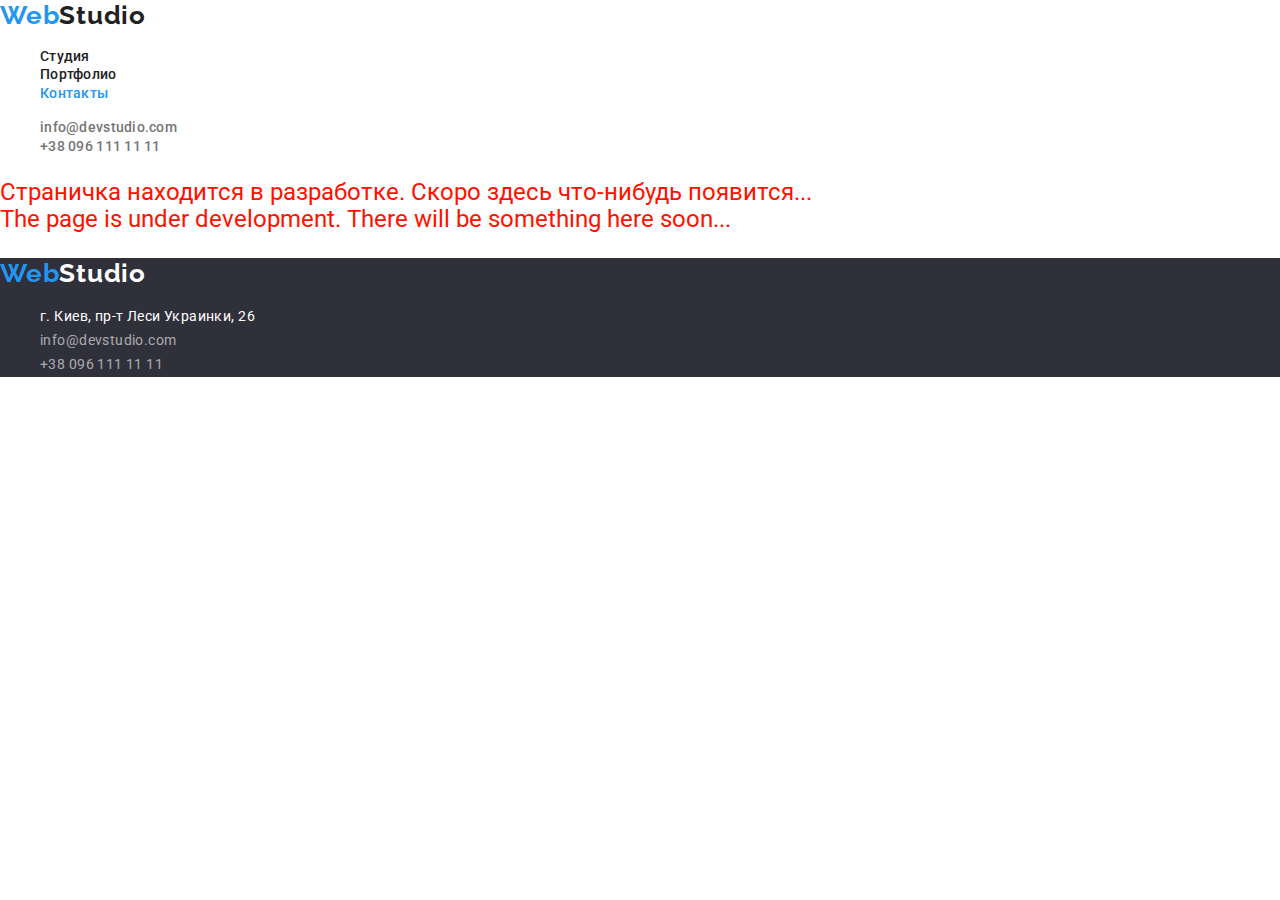
==== contacts.html @ 7aae4afb "Add files via upload" ====
<!DOCTYPE html>
<html lang="ru">

<head>
    <meta charset="UTF-8">
    <meta http-equiv="X-UA-Compatible" content="IE=edge">
    <meta name="viewport" content="width=device-width, initial-scale=1.0">
    <link rel="preconnect" href="https://fonts.googleapis.com">
    <link rel="preconnect" href="https://fonts.gstatic.com" crossorigin>
    <link
        href="https://fonts.googleapis.com/css2?family=Raleway:wght@700&family=Roboto:wght@400;500;700;900&display=swap"
        rel="stylesheet">
    <link rel="stylesheet"
        href="https://cdnjs.cloudflare.com/ajax/libs/modern-normalize/1.1.0/modern-normalize.min.css">
    <link rel="stylesheet" href="./css/styles.css">
    <title>WebStudio</title>
    <style>
        p {
            color: rgb(255, 17, 0);
            font-size: 24px;
        }
    </style>
</head>




<body>

    <!-- Шапка сайта -->

    <Header>
        <a class="logo" href="./index.html">Web<span class="header-logo-studio">Studio</span></a>
        <!-- Навигация -->
        <nav>
            <ul class="nav-list">
                <li><a class="navigate" href="./studio.html">Студия</a></li>
                <li><a class="navigate" href="./portfolio.html">Портфолио</a></li>
                <li><a class="navigate current" href="./contacts.html">Контакты</a></li>
            </ul>
        </nav>
        <ul class="header-list">
            <li><a class="header-mail" href="mailto:info@devstudio.com">info@devstudio.com</a></li>
            <li><a class="header-tel" href="tel:+380961111111">+38 096 111 11 11</a></li>
        </ul>
    </Header>

    <!-- Основной контент -->

    <main>

        <p>Страничка находится в разработке. Скоро здесь что-нибудь
            появится... <br>
            The page is under development. There will be something here soon...
        </p>
    </main>

    <!-- Футер -->

    <footer class="footer">
        <a class="logo" href="./index.html">Web<span class="footer-logo-studio">Studio</span></a>
        <!-- <img src="./images/Footer-bg.jpg" alt="Задний фон футера" width="1600"> -->
        <address>
            <ul class="footer-list">
                <li><a class="location" href="https://goo.gl/maps/4drAFhD1oQaZ1hP96" target="_blank">г. Киев, пр-т Леси
                        Украинки, 26</a>
                </li>
                <li><a class="mail-footer" href="mailto:info@devstudio.com">info@devstudio.com</a></li>
                <li><a class="tel-footer" href="tel:+380961111111">+38 096 111 11 11</a></li>
            </ul>
        </address>
    </footer>
</body>

</html>
---- css/styles.css ----
/* header {
    height: 80px;
    display: flex;
    margin: 0px 0px 94px 0px;
} */
:root {
    --main-text-color: #212121;
    --second-text-color: #757575;
    --third-text-color: #ffffff;
    --color-logo: #2196F3;

    --bg-color-main: #2F303A;
    --bg-color-second: #F5F4FA;

    --hover-color: #2196F3;
    --focus-color: #2196F3;
    
    --hero-button-color: #2196F3;
    --hero-button-hover-color: #188CE8;
    --hero-button-focus-color: #188CE8;
    
    --second-text-color-buttons: #ffffff;
    --bg-color-filter-buttons: #F5F4FA;
}


body {
    font-family: 'Roboto', sans-serif;
    color: var(--main-text-color);
}

/* Header */

.nav-list {
    list-style: none;
}

.header-list {
    list-style: none;
}

.logo {
    font-family: 'Raleway';
    font-weight: 700;
    font-size: 26px;
    line-height: 1.19;
    letter-spacing: 0.03em;
    color: var(--color-logo);
    /* margin: 24px 93px auto 215px; */
    text-decoration: none;
}

.header-logo-studio {
    color: var(--main-text-color);
    text-decoration: none;
}

.navigate {
    font-weight: 500;
    font-size: 14px;
    line-height: 1.14;
    letter-spacing: 0.02em;
    color: var(--main-text-color);
    text-decoration: none;
}

.navigate:hover {
    color: var(--hover-color);
}

.navigate:focus {
    color: var(--focus-color);
}

.navigate.current {
    color: var(--hover-color);
}

.header-mail {
    font-weight: 500;
    font-size: 14px;
    line-height: 1.14;
    letter-spacing: 0.02em;
    color: var(--second-text-color);
    text-decoration: none;
}

.header-mail:hover {
    color: var(--hover-color);
}

.header-mail:focus {
    color: var(--focus-color);
}

.header-tel {
    font-weight: 500;
    font-size: 14px;
    line-height: 1.14;
    letter-spacing: 0.02em;
    color: var(--second-text-color);
    text-decoration: none;
}

.header-tel:hover {
    color: var(--hover-color);
}

.header-tel:focus {
    color: var(--focus-color);
}

.hero {
    background-color: var(--bg-color-main);
}

/* Main */

/* Hero */

.hero-title {
    font-weight: 900;
    font-size: 44px;
    line-height: 1.36;
    /* text-align: center; */
    letter-spacing: 0.06em;
    text-transform: uppercase;
    color: var(--third-text-color);
    text-shadow: 0px 4px 4px rgba(0, 0, 0, 0.25);
}

.hero-button {
    font-family: 'Roboto';
    background-color: var(--hero-button-color);
    border-radius: 4px;
    border: 0px;
    font-weight: 700;
    font-size: 16px;
    line-height: 1.87;
    display: flex;
    align-items: center;
    justify-content: center;
    letter-spacing: 0.06em;
    color: var(--third-text-color);
    width: 200px;
    height: 50px;
    cursor: pointer;
    filter: drop-shadow(0px 4px 4px rgba(0, 0, 0, 0.25));
    }

.hero-button:hover {
background-color: var(--hero-button-hover-color);
}

.hero-button:focus {
    background-color: var(--hero-button-focus-color);
}


/* Особенности */

.features-title-hidden {
    display: none;
}

.features-list {
    list-style: none;
}

.features-subtitle {
    font-size: 14px;
    line-height: 1.14;
    letter-spacing: 0.03em;
    text-transform: uppercase;
    color: var(--main-text-color);
}

.features-text {
    font-size: 14px;
    line-height: 1.71;
    letter-spacing: 0.03em;
    color: var(--second-text-color);
}

/* Чем мы занимаемся */

.worksheet-title {
    font-size: 36px;
    line-height: 1.16;
    /* text-align: center; */
    letter-spacing: 0.03em;
}

.worksheet-list {
    list-style: none;
}

/* Наша команда */

.team {
    background-color: var(--bg-color-second);
    
}


.team-title {
    font-size: 36px;
    line-height: 1.16;
    /* text-align: center; */
    letter-spacing: 0.03em;
}

.team-list {
    list-style: none;

}

.team-list-item {
    box-shadow: 0px 1px 3px rgba(0, 0, 0, 0.12), 0px 1px 1px rgba(0, 0, 0, 0.14), 0px 2px 1px rgba(0, 0, 0, 0.2);
    border-radius: 0px 0px 4px 4px;
}

.team-names-title {
    font-weight: 500;
    font-size: 16px;
    line-height: 1.18;
    /* text-align: center; */
    letter-spacing: 0.03em;
}

.team-text {
    font-size: 16px;
    line-height: 1.18;
    /* text-align: center; */
    letter-spacing: 0.03em;
    color: var(--second-text-color);
}

/* Footer */

.footer {
    background-color: var(--bg-color-main);
}

.footer-logo-studio {
    color: var(--third-text-color);
    text-decoration: none;
}

.footer-list {
    list-style: none;
}

.location {
    text-decoration: none;
    font-style: normal;
    font-size: 14px;
    line-height: 1.71;
    letter-spacing: 0.03em;
    color: var(--third-text-color);
}

.location:hover {
    color: var(--hover-color);
}

.location:focus {
    color: var(--focus-color);
}

.mail-footer {
    font-style: normal;
    font-size: 14px;
    line-height: 1.71;
    letter-spacing: 0.03em;
    color: rgba(255, 255, 255, 0.6);
    text-decoration: none;
}

.mail-footer:hover {
    color: var(--hover-color);
}

.mail-footer:focus {
    color: var(--focus-color);
}

.tel-footer {
    font-style: normal;
    font-size: 14px;
    line-height: 1.71;
    letter-spacing: 0.03em;
    color: rgba(255, 255, 255, 0.6);
    text-decoration: none
}

.tel-footer:hover {
    color: var(--hover-color);
}

.tel-footer:focus {
    color: var(--focus-color);
}








/* Классы для портфолио */






.portfolio-title {
    display: none;
}

.portfolio-filter {
    list-style: none;
}

/* Кнопки портфолио */
.filter-button {
    /* min-width: 73px; */
    border: 0px;
    background-color: var(--bg-color-filter-buttons);
    border-radius: 4px;
    font-family: inherit;
    font-weight: 500;
    font-size: 16px;
    line-height: 1.62;
    text-align: center;
    letter-spacing: 0.03em;
    color: var(--main-text-color);
    cursor: pointer;
    /* height: 38px; */
}

/* .all {
width: 73px;
}

.websites {
width: 128px;
}

.apps {
width: 145px;
}

.design {
width: 103px;
}

.marketing {
width: 130px;
} */

.filter-button:hover {
    background-color: var(--hover-color);
    color: var(--second-text-color-buttons);    
    box-shadow: 0px 3px 1px rgba(0, 0, 0, 0.1), 0px 1px 2px rgba(0, 0, 0, 0.08), 0px 2px 2px rgba(0, 0, 0, 0.12);
}

.filter-button:focus {
    background-color: var(--focus-color);
    color: var(--second-text-color-buttons);
    box-shadow: 0px 3px 1px rgba(0, 0, 0, 0.1), 0px 1px 2px rgba(0, 0, 0, 0.08), 0px 2px 2px rgba(0, 0, 0, 0.12);
}

.portfolio-cards {
    list-style: none;
}

.portfolio-card {
    text-decoration: none;
    filter: drop-shadow(0px 4px 4px rgba(0, 0, 0, 0.25));
}

.card-title {
    font-size: 18px;
    line-height: 2;
    letter-spacing: 0.06em;
    color: var(--main-text-color);
}

.card-text {
    font-size: 16px;
    line-height: 1.87;
    letter-spacing: 0.03em;
    color: var(--second-text-color);
}
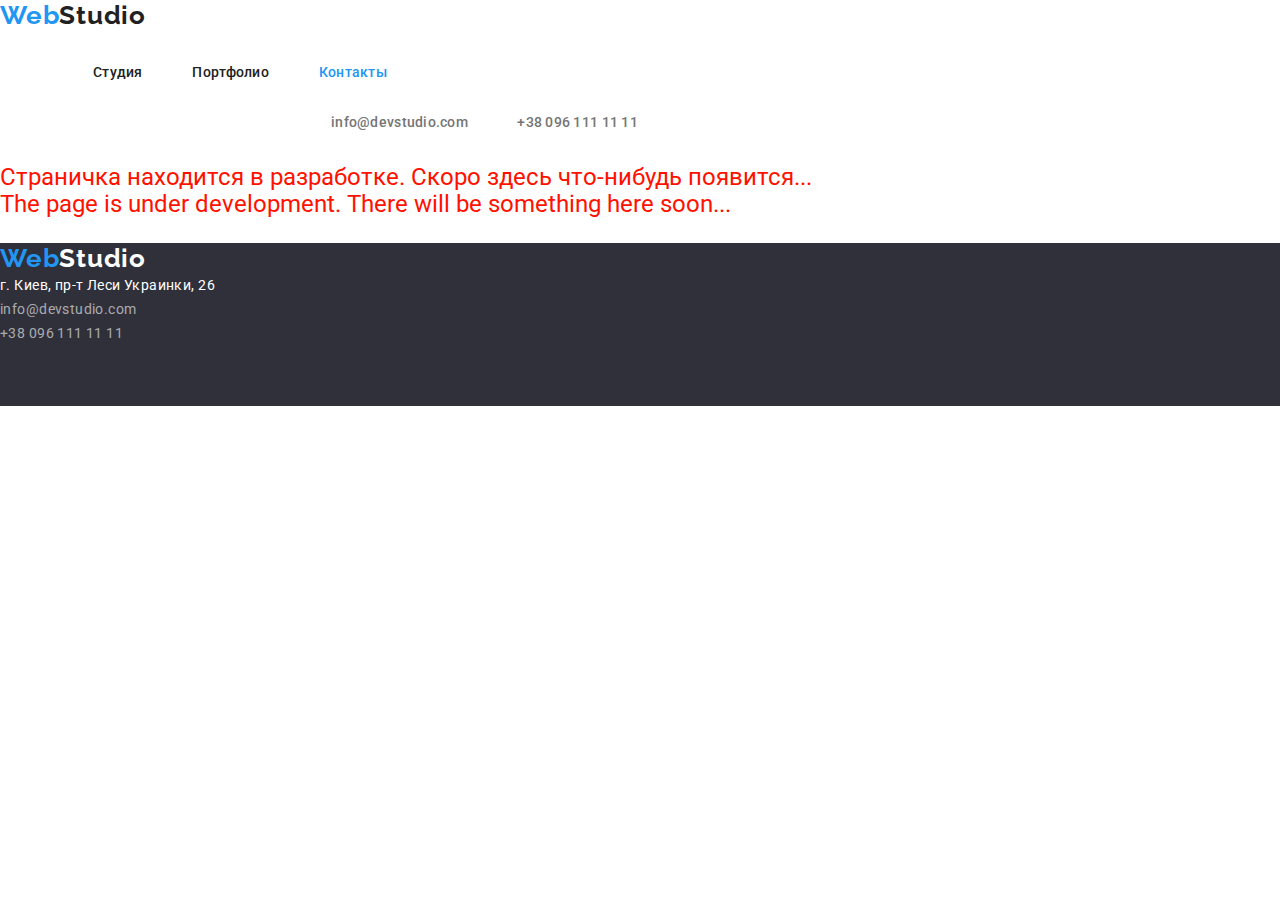
==== commit 1916a095: "Добавляет классы, выравнивает" ====
--- a/contacts.html
+++ b/contacts.html
@@ -34,7 +34,7 @@
         <!-- Навигация -->
         <nav>
             <ul class="nav-list">
-                <li><a class="navigate" href="./studio.html">Студия</a></li>
+                <li><a class="navigate" href="./index.html">Студия</a></li>
                 <li><a class="navigate" href="./portfolio.html">Портфолио</a></li>
                 <li><a class="navigate current" href="./contacts.html">Контакты</a></li>
             </ul>
--- a/css/styles.css
+++ b/css/styles.css
@@ -21,26 +21,66 @@
     
     --second-text-color-buttons: #ffffff;
     --bg-color-filter-buttons: #F5F4FA;
+
+    --main-font: 'Roboto';
+    --logo-font: 'Raleway';
 }
 
 
 body {
-    font-family: 'Roboto', sans-serif;
+    font-family: var(--main-font), sans-serif;
     color: var(--main-text-color);
 }
 
 /* Header */
 
+.header-border {
+    background-color: #ffffff;
+    border-bottom: 1px solid #ECECEC;
+}
+
+.container {
+    width: 1200px;
+    
+    padding-left: 15px;
+    padding-right: 15px;
+    margin-left: auto;
+    margin-right: auto;
+
+    /* outline: 1px solid blue; */
+}
+
+.header {
+    display: flex;
+}
+
 .nav-list {
-    list-style: none;
+    display: flex;
+    list-style: none;
+
+    width: 294px;
+    margin-top: 32px;
+    margin-bottom: 32px;
+    margin-left: 93px;
+    padding-left: 0;
+    justify-content: space-between;
+    
 }
 
 .header-list {
-    list-style: none;
+    display: flex;
+    list-style: none;
+
+    width: 307px;
+    margin-top: 32px;
+    margin-bottom: 32px;
+    margin-left: 331px;
+    padding-left: 0;
+    justify-content: space-between;
 }
 
 .logo {
-    font-family: 'Raleway';
+    font-family: var(--logo-font);
     font-weight: 700;
     font-size: 26px;
     line-height: 1.19;
@@ -48,6 +88,9 @@
     color: var(--color-logo);
     /* margin: 24px 93px auto 215px; */
     text-decoration: none;
+
+    margin-top: 24px;
+    margin-bottom: 25px;
 }
 
 .header-logo-studio {
@@ -110,13 +153,14 @@
     color: var(--focus-color);
 }
 
+/* Main */
+
+
+/* Hero */
+
 .hero {
-    background-color: var(--bg-color-main);
-}
-
-/* Main */
-
-/* Hero */
+    background-color: #2F303A;
+}
 
 .hero-title {
     font-weight: 900;
@@ -127,26 +171,33 @@
     text-transform: uppercase;
     color: var(--third-text-color);
     text-shadow: 0px 4px 4px rgba(0, 0, 0, 0.25);
+
+    text-align: center;
+    margin: 0;
+    padding-top: 200px;
+    padding-bottom: 30px;
 }
 
 .hero-button {
-    font-family: 'Roboto';
+    font-family: var(--main-font);
     background-color: var(--hero-button-color);
     border-radius: 4px;
     border: 0px;
     font-weight: 700;
     font-size: 16px;
     line-height: 1.87;
-    display: flex;
-    align-items: center;
-    justify-content: center;
+    display: block;    
     letter-spacing: 0.06em;
     color: var(--third-text-color);
-    width: 200px;
-    height: 50px;
+    /* width: 200px;
+    height: 50px; */
     cursor: pointer;
     filter: drop-shadow(0px 4px 4px rgba(0, 0, 0, 0.25));
-    }
+
+    margin-left: auto;
+    margin-right: auto;
+    padding: 10px 32px;
+}
 
 .hero-button:hover {
 background-color: var(--hero-button-hover-color);
@@ -159,12 +210,37 @@
 
 /* Особенности */
 
+.section {
+    padding-top: 94px;
+    padding-bottom: 94px;
+    outline: 1px solid blue;
+}
+
 .features-title-hidden {
     display: none;
 }
 
 .features-list {
     list-style: none;
+    display: flex;
+
+    padding-left: 0;
+    margin-top: 0;
+    margin-bottom: 0;
+    /* text-align: center; */
+    justify-content: space-between;
+}
+
+/* .features-list-item:not(:last-child) {
+    padding-right: 30px;
+}
+
+.features-list-item:last-child {
+    padding-left: 30px;
+} */
+
+.features-list-item {
+    width: 270px;
 }
 
 .features-subtitle {
@@ -173,6 +249,9 @@
     letter-spacing: 0.03em;
     text-transform: uppercase;
     color: var(--main-text-color);
+
+    margin-top: 0;
+    margin-bottom: 0;
 }
 
 .features-text {
@@ -180,6 +259,9 @@
     line-height: 1.71;
     letter-spacing: 0.03em;
     color: var(--second-text-color);
+    text-align: justify;
+    margin-top: 0;
+    margin-bottom: 0;
 }
 
 /* Чем мы занимаемся */
@@ -189,10 +271,22 @@
     line-height: 1.16;
     /* text-align: center; */
     letter-spacing: 0.03em;
+
+    margin-top: 0;
+    margin-bottom: 0;
+    text-align: center;
 }
 
 .worksheet-list {
     list-style: none;
+    display: flex;
+
+    padding-left: 0;
+    margin-top: 0;
+    margin-bottom: 0;
+    margin-left: auto;
+    margin-right: auto;
+    justify-content: space-between;
 }
 
 /* Наша команда */
@@ -208,16 +302,34 @@
     line-height: 1.16;
     /* text-align: center; */
     letter-spacing: 0.03em;
+
+    margin-top: 0;
+    margin-bottom: 50px;
+    text-align: center;
 }
 
 .team-list {
     list-style: none;
+
+    display: flex;
+    padding-left: 0;
+    margin-top: 0;
+    margin-bottom: 0;
+    margin-left: auto;
+    margin-right: auto;
+    justify-content: space-between;
+
+    text-align: center;
 
 }
 
 .team-list-item {
     box-shadow: 0px 1px 3px rgba(0, 0, 0, 0.12), 0px 1px 1px rgba(0, 0, 0, 0.14), 0px 2px 1px rgba(0, 0, 0, 0.2);
     border-radius: 0px 0px 4px 4px;
+}
+
+.team-foto {
+    display: block;
 }
 
 .team-names-title {
@@ -226,6 +338,9 @@
     line-height: 1.18;
     /* text-align: center; */
     letter-spacing: 0.03em;
+
+    margin-top: 30px;
+    margin-bottom: 10px;
 }
 
 .team-text {
@@ -234,6 +349,9 @@
     /* text-align: center; */
     letter-spacing: 0.03em;
     color: var(--second-text-color);
+
+    margin-top: 0;
+    margin-bottom: 30px;
 }
 
 /* Footer */
@@ -242,6 +360,22 @@
     background-color: var(--bg-color-main);
 }
 
+.footer-logo {
+    font-family: var(--logo-font);
+    font-weight: 700;
+    font-size: 26px;
+    line-height: 1.19;
+    letter-spacing: 0.03em;
+    color: var(--color-logo);
+    /* margin: 24px 93px auto 215px; */
+    text-decoration: none;
+
+    padding-top: 60px;
+    padding-bottom: 20px;
+    display: inline-block;
+    /* outline: 1px solid red; */
+}
+
 .footer-logo-studio {
     color: var(--third-text-color);
     text-decoration: none;
@@ -249,6 +383,18 @@
 
 .footer-list {
     list-style: none;
+    display: inline-block;
+
+    padding-left: 0;
+    padding-bottom: 60px;
+    margin-top: 0;
+    margin-bottom: 0;
+
+    /* outline: 1px solid blue; */
+}
+
+.footer-list-item {
+    padding: 4.5px 0;
 }
 
 .location {
@@ -330,7 +476,7 @@
     border: 0px;
     background-color: var(--bg-color-filter-buttons);
     border-radius: 4px;
-    font-family: inherit;
+    font-family: var(--main-font);
     font-weight: 500;
     font-size: 16px;
     line-height: 1.62;
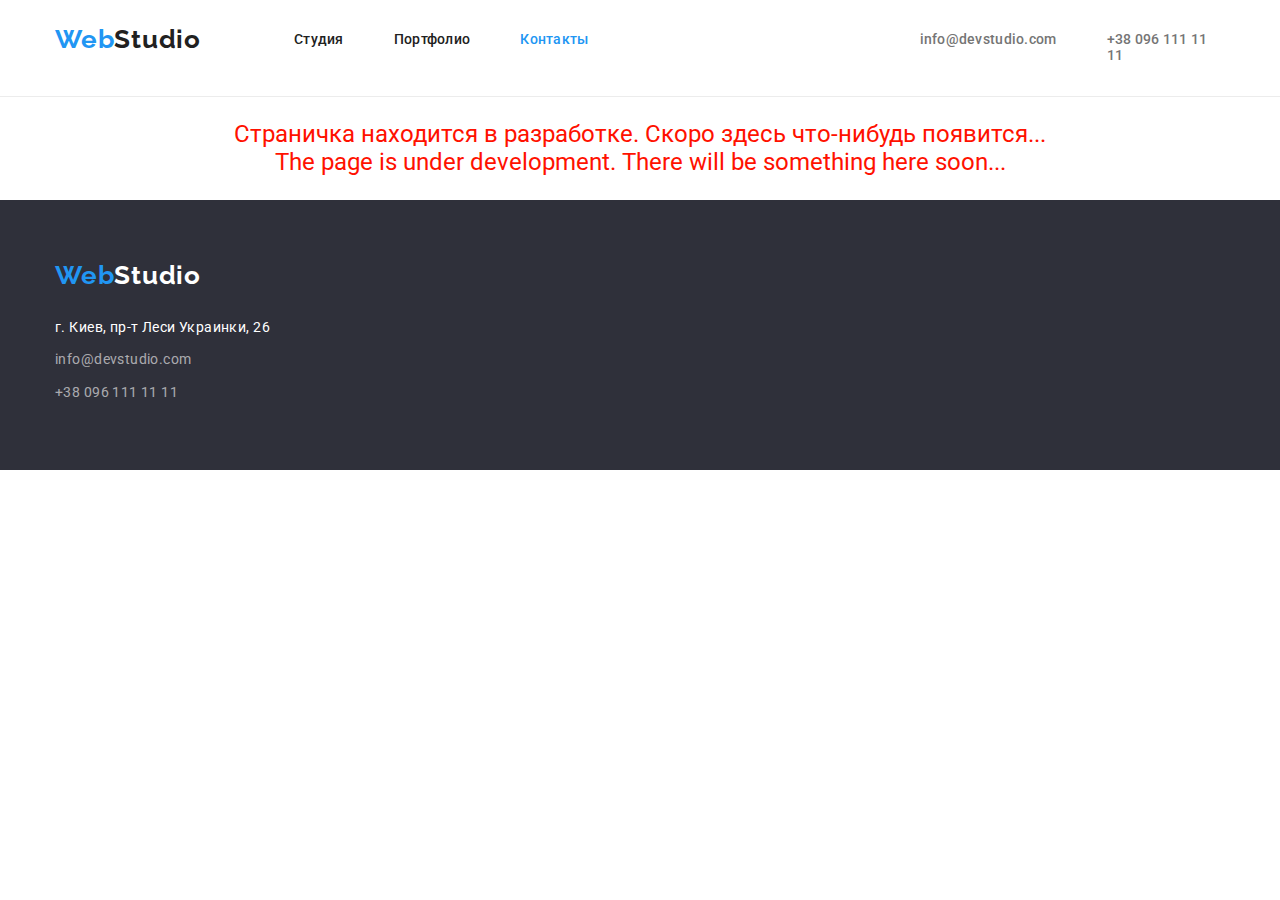
==== commit 4e0adc54: "Добавляет выравнивание портфолио" ====
--- a/contacts.html
+++ b/contacts.html
@@ -18,6 +18,7 @@
         p {
             color: rgb(255, 17, 0);
             font-size: 24px;
+            text-align: center;
         }
     </style>
 </head>
@@ -29,20 +30,26 @@
 
     <!-- Шапка сайта -->
 
-    <Header>
-        <a class="logo" href="./index.html">Web<span class="header-logo-studio">Studio</span></a>
-        <!-- Навигация -->
-        <nav>
-            <ul class="nav-list">
-                <li><a class="navigate" href="./index.html">Студия</a></li>
-                <li><a class="navigate" href="./portfolio.html">Портфолио</a></li>
-                <li><a class="navigate current" href="./contacts.html">Контакты</a></li>
+    <Header class="header-border">
+        <div class="container header-box">
+            <a class="logo" href="./index.html">Web<span class="header-logo-studio">Studio</span></a>
+
+            <!-- Навигация -->
+
+            <nav>
+                <ul class="nav-list">
+                    <li class="nav-list-item"><a class="navigate" href="./index.html">Студия</a></li>
+                    <li class="nav-list-item"><a class="navigate" href="./portfolio.html">Портфолио</a></li>
+                    <li class="nav-list-item"><a class="navigate current" href="./contacts.html">Контакты</a></li>
+                </ul>
+            </nav>
+            <ul class="header-list">
+                <li class="header-list-item"><a class="header-mail"
+                        href="mailto:info@devstudio.com">info@devstudio.com</a>
+                </li>
+                <li class="header-list-item"><a class="header-tel" href="tel:+380961111111">+38 096 111 11 11</a></li>
             </ul>
-        </nav>
-        <ul class="header-list">
-            <li><a class="header-mail" href="mailto:info@devstudio.com">info@devstudio.com</a></li>
-            <li><a class="header-tel" href="tel:+380961111111">+38 096 111 11 11</a></li>
-        </ul>
+        </div>
     </Header>
 
     <!-- Основной контент -->
@@ -58,17 +65,23 @@
     <!-- Футер -->
 
     <footer class="footer">
-        <a class="logo" href="./index.html">Web<span class="footer-logo-studio">Studio</span></a>
-        <!-- <img src="./images/Footer-bg.jpg" alt="Задний фон футера" width="1600"> -->
-        <address>
-            <ul class="footer-list">
-                <li><a class="location" href="https://goo.gl/maps/4drAFhD1oQaZ1hP96" target="_blank">г. Киев, пр-т Леси
-                        Украинки, 26</a>
-                </li>
-                <li><a class="mail-footer" href="mailto:info@devstudio.com">info@devstudio.com</a></li>
-                <li><a class="tel-footer" href="tel:+380961111111">+38 096 111 11 11</a></li>
-            </ul>
-        </address>
+        <div class="container">
+            <a class="footer-logo" href="./index.html">Web<span class="footer-logo-studio">Studio</span></a>
+            <!-- <img src="./images/Footer-bg.jpg" alt="Задний фон футера" width="1600"> -->
+            <address>
+                <ul class="footer-list">
+                    <li class="footer-list-item"><a class="location" href="https://goo.gl/maps/4drAFhD1oQaZ1hP96"
+                            target="_blank">г. Киев, пр-т
+                            Леси
+                            Украинки, 26</a>
+                    </li>
+                    <li class="footer-list-item"><a class="mail-footer"
+                            href="mailto:info@devstudio.com">info@devstudio.com</a></li>
+                    <li class="footer-list-item"><a class="tel-footer" href="tel:+380961111111">+38 096 111 11 11</a>
+                    </li>
+                </ul>
+            </address>
+        </div>
     </footer>
 </body>
 
--- a/css/styles.css
+++ b/css/styles.css
@@ -50,7 +50,7 @@
     /* outline: 1px solid blue; */
 }
 
-.header {
+.header-box {
     display: flex;
 }
 
@@ -58,25 +58,29 @@
     display: flex;
     list-style: none;
 
-    width: 294px;
-    margin-top: 32px;
-    margin-bottom: 32px;
+    margin-top: 0;
+    margin-bottom: 0;
     margin-left: 93px;
     padding-left: 0;
-    justify-content: space-between;
-    
+}
+
+.nav-list .nav-list-item + .nav-list-item {
+    margin-left: 50px;
 }
 
 .header-list {
     display: flex;
     list-style: none;
-
-    width: 307px;
-    margin-top: 32px;
-    margin-bottom: 32px;
-    margin-left: 331px;
+   
     padding-left: 0;
-    justify-content: space-between;
+    margin-top: 0;
+    margin-right: 0;
+    margin-bottom: 0;
+    margin-left: 331px;  
+}
+
+.header-list-item + .header-list-item {
+    margin-left: 50px;
 }
 
 .logo {
@@ -89,8 +93,8 @@
     /* margin: 24px 93px auto 215px; */
     text-decoration: none;
 
-    margin-top: 24px;
-    margin-bottom: 25px;
+    padding-top: 24px;
+    padding-bottom: 25px;
 }
 
 .header-logo-studio {
@@ -105,6 +109,10 @@
     letter-spacing: 0.02em;
     color: var(--main-text-color);
     text-decoration: none;
+
+    display: block;
+    padding-top: 32px;
+    padding-bottom: 32px;
 }
 
 .navigate:hover {
@@ -126,6 +134,10 @@
     letter-spacing: 0.02em;
     color: var(--second-text-color);
     text-decoration: none;
+
+    display: block;
+    padding-top: 32px;
+    padding-bottom: 32px;
 }
 
 .header-mail:hover {
@@ -143,6 +155,10 @@
     letter-spacing: 0.02em;
     color: var(--second-text-color);
     text-decoration: none;
+
+    display: block;
+    padding-top: 32px;
+    padding-bottom: 32px;
 }
 
 .header-tel:hover {
@@ -160,22 +176,20 @@
 
 .hero {
     background-color: #2F303A;
+    text-align: center;
 }
 
 .hero-title {
     font-weight: 900;
     font-size: 44px;
     line-height: 1.36;
-    /* text-align: center; */
     letter-spacing: 0.06em;
     text-transform: uppercase;
     color: var(--third-text-color);
     text-shadow: 0px 4px 4px rgba(0, 0, 0, 0.25);
-
-    text-align: center;
-    margin: 0;
+    
     padding-top: 200px;
-    padding-bottom: 30px;
+    margin: 0 0 30px;
 }
 
 .hero-button {
@@ -186,17 +200,13 @@
     font-weight: 700;
     font-size: 16px;
     line-height: 1.87;
-    display: block;    
     letter-spacing: 0.06em;
-    color: var(--third-text-color);
-    /* width: 200px;
-    height: 50px; */
+    color: var(--third-text-color);    
     cursor: pointer;
     filter: drop-shadow(0px 4px 4px rgba(0, 0, 0, 0.25));
 
-    margin-left: auto;
-    margin-right: auto;
     padding: 10px 32px;
+    margin-bottom: 200px;
 }
 
 .hero-button:hover {
@@ -231,16 +241,22 @@
     justify-content: space-between;
 }
 
-/* .features-list-item:not(:last-child) {
-    padding-right: 30px;
+
+/* .features-list-item + .features-list-item {
+    margin-left: 30px;
+} */
+
+.features-list-item {
+    width: calc((100%-90px) / 4);
+    margin-left: 30px;
+}
+
+.features-list-item:first-child {
+    margin-left: 0;
 }
 
 .features-list-item:last-child {
-    padding-left: 30px;
-} */
-
-.features-list-item {
-    width: 270px;
+    padding-right: 12px;
 }
 
 .features-subtitle {
@@ -461,13 +477,14 @@
 
 
 
-
 .portfolio-title {
     display: none;
 }
 
 .portfolio-filter {
     list-style: none;
+    display: flex;
+    justify-content: center;
 }
 
 /* Кнопки портфолио */
@@ -484,9 +501,15 @@
     letter-spacing: 0.03em;
     color: var(--main-text-color);
     cursor: pointer;
-    /* height: 38px; */
-}
-
+    
+    display: block;
+    padding: 6px 22px;
+}
+
+.portfolio-filter-item + .portfolio-filter-item {
+    padding-right: 0;
+    margin-left: 8px;
+}
 /* .all {
 width: 73px;
 }
@@ -521,9 +544,25 @@
 
 .portfolio-cards {
     list-style: none;
+    display: flex;
+    flex-wrap: wrap;
+}
+
+.portfolio-cards-item {
+    width: calc((100% - 60px) / 3);
+    margin-right: 30px;
+    margin-bottom: 30px;
+    border-left: 1px solid #eeeeee;
+    border-right: 1px solid #eeeeee;
+    border-bottom: 1px solid #eeeeee;
+}
+
+.portfolio-cards-item:nth-child(3n) {
+    margin-right: 0;
 }
 
 .portfolio-card {
+    display: block;
     text-decoration: none;
     filter: drop-shadow(0px 4px 4px rgba(0, 0, 0, 0.25));
 }
@@ -533,6 +572,9 @@
     line-height: 2;
     letter-spacing: 0.06em;
     color: var(--main-text-color);
+    margin-top: 20px;
+    margin-bottom: 0;
+    margin-left: 24px;
 }
 
 .card-text {
@@ -540,5 +582,29 @@
     line-height: 1.87;
     letter-spacing: 0.03em;
     color: var(--second-text-color);
-}
-
+    margin-top: 4px;
+    margin-bottom: 20;
+    margin-left: 24px;
+}
+
+
+
+
+
+.cont {
+    text-align: center;
+    font-size: 36px;
+    font-weight: 900;
+    outline: 1px solid blue;
+}
+
+.title-test {
+    margin: 0;
+}
+
+.btn {
+    display: block;
+    margin-left: auto;
+    margin-right: auto;
+    text-transform: uppercase;
+}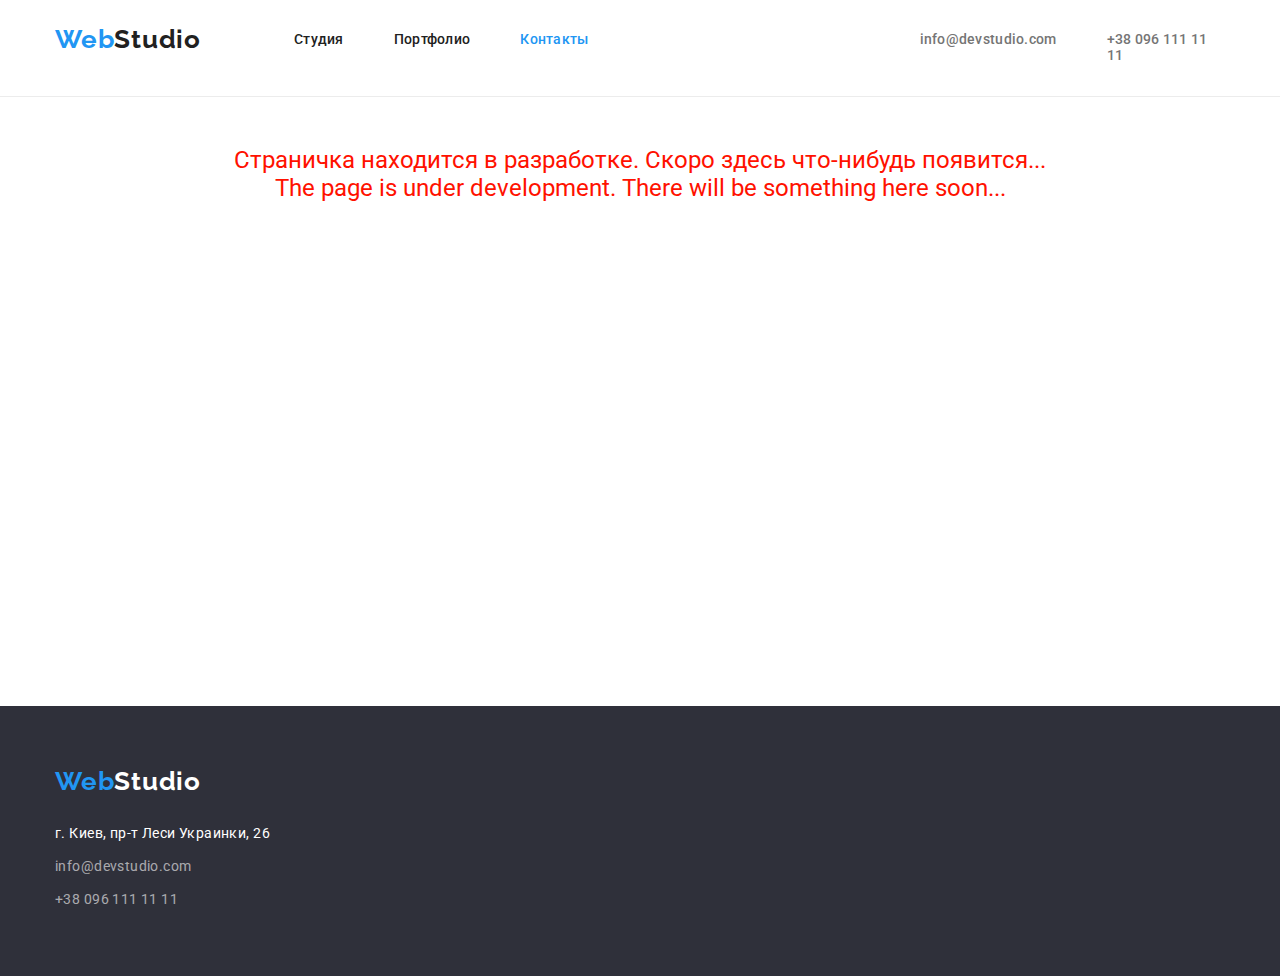
==== commit 54b90611: "Вносит поправки в расположение элементов списка" ====
--- a/contacts.html
+++ b/contacts.html
@@ -19,6 +19,9 @@
             color: rgb(255, 17, 0);
             font-size: 24px;
             text-align: center;
+
+            margin-top: 50px;
+            margin-bottom: 50px;
         }
     </style>
 </head>
@@ -60,6 +63,14 @@
             появится... <br>
             The page is under development. There will be something here soon...
         </p>
+
+        <div class="container">
+            <iframe class="map"
+                src="https://www.google.com/maps/embed?pb=!1m18!1m12!1m3!1d2541.7794497406567!2d30.5383858!3d50.426580699999995!2m3!1f0!2f0!3f0!3m2!1i1024!2i768!4f13.1!3m3!1m2!1s0x40d4cf0e033ecbe9%3A0x57a4dffefec77da0!2z0LHRg9C7LiDQm9C10YHQuCDQo9C60YDQsNC40L3QutC4LCAyNiwg0JrQuNC10LIsIDAyMDAw!5e0!3m2!1sru!2sua!4v1657718227607!5m2!1sru!2sua"
+                width="1170" height="450" style="border:0;" allowfullscreen="" loading="lazy"
+                referrerpolicy="no-referrer-when-downgrade"></iframe>
+        </div>
+
     </main>
 
     <!-- Футер -->
--- a/css/styles.css
+++ b/css/styles.css
@@ -223,7 +223,7 @@
 .section {
     padding-top: 94px;
     padding-bottom: 94px;
-    outline: 1px solid blue;
+    /* outline: 1px solid blue; */
 }
 
 .features-title-hidden {
@@ -238,7 +238,7 @@
     margin-top: 0;
     margin-bottom: 0;
     /* text-align: center; */
-    justify-content: space-between;
+    /* justify-content: space-between; */
 }
 
 
@@ -333,7 +333,7 @@
     margin-bottom: 0;
     margin-left: auto;
     margin-right: auto;
-    justify-content: space-between;
+    /* justify-content: space-between; */
 
     text-align: center;
 
@@ -342,6 +342,14 @@
 .team-list-item {
     box-shadow: 0px 1px 3px rgba(0, 0, 0, 0.12), 0px 1px 1px rgba(0, 0, 0, 0.14), 0px 2px 1px rgba(0, 0, 0, 0.2);
     border-radius: 0px 0px 4px 4px;
+}
+
+.team-list-item + .team-list-item {
+    margin-left: 30px;
+}
+
+.team-list-item:first-child {
+    margin-left: 0;
 }
 
 .team-foto {
@@ -354,6 +362,7 @@
     line-height: 1.18;
     /* text-align: center; */
     letter-spacing: 0.03em;
+    filter: drop-shadow(0px 4px 4px rgba(0, 0, 0, 0.25));
 
     margin-top: 30px;
     margin-bottom: 10px;
@@ -365,6 +374,7 @@
     /* text-align: center; */
     letter-spacing: 0.03em;
     color: var(--second-text-color);
+    filter: drop-shadow(0px 4px 4px rgba(0, 0, 0, 0.25));
 
     margin-top: 0;
     margin-bottom: 30px;
@@ -485,6 +495,9 @@
     list-style: none;
     display: flex;
     justify-content: center;
+
+    margin-top: 0;
+    margin-bottom: 50px;
 }
 
 /* Кнопки портфолио */
@@ -546,6 +559,9 @@
     list-style: none;
     display: flex;
     flex-wrap: wrap;
+
+    margin-top: 0;
+    margin-bottom: 0;
 }
 
 .portfolio-cards-item {
@@ -561,6 +577,10 @@
     margin-right: 0;
 }
 
+.portfolio-cards-item:nth-last-child(-n+3) {
+    margin-bottom: 0;
+}
+
 .portfolio-card {
     display: block;
     text-decoration: none;
@@ -573,7 +593,7 @@
     letter-spacing: 0.06em;
     color: var(--main-text-color);
     margin-top: 20px;
-    margin-bottom: 0;
+    margin-bottom: 4px;
     margin-left: 24px;
 }
 
@@ -582,8 +602,8 @@
     line-height: 1.87;
     letter-spacing: 0.03em;
     color: var(--second-text-color);
-    margin-top: 4px;
-    margin-bottom: 20;
+    margin-top: 0;
+    margin-bottom: 20px;
     margin-left: 24px;
 }
 
@@ -607,4 +627,12 @@
     margin-left: auto;
     margin-right: auto;
     text-transform: uppercase;
+}
+
+
+/* ========MAP======== */
+
+.map {
+    justify-content: center;
+    border: 1px solid black;
 }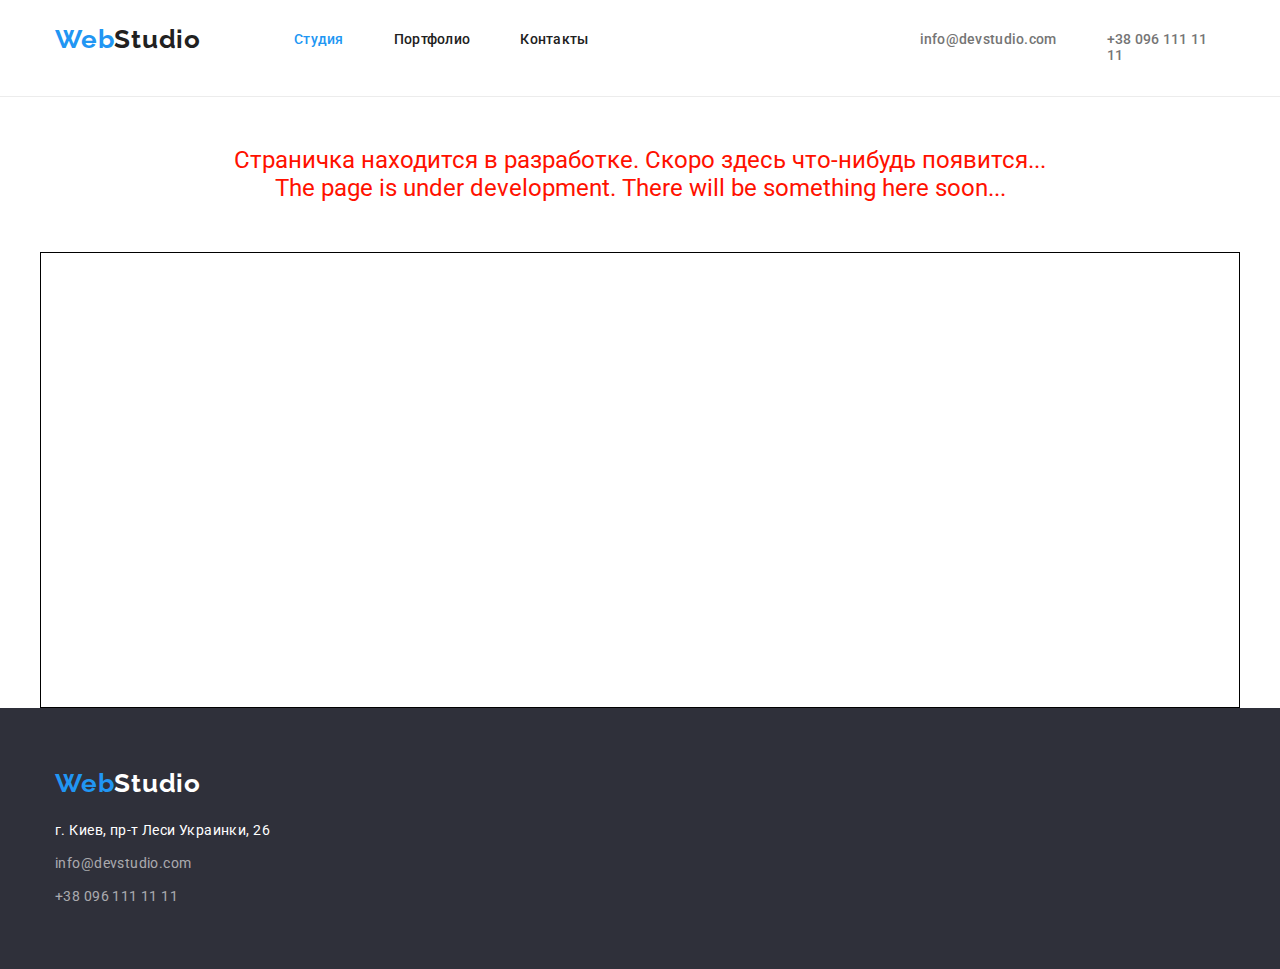
==== commit 5c971cb1: "Исправления ДЗ№3 по замечаниям" ====
--- a/contacts.html
+++ b/contacts.html
@@ -39,11 +39,11 @@
 
             <!-- Навигация -->
 
-            <nav>
+            <nav class="navigation">
                 <ul class="nav-list">
-                    <li class="nav-list-item"><a class="navigate" href="./index.html">Студия</a></li>
+                    <li class="nav-list-item"><a class="navigate current" href="./index.html">Студия</a></li>
                     <li class="nav-list-item"><a class="navigate" href="./portfolio.html">Портфолио</a></li>
-                    <li class="nav-list-item"><a class="navigate current" href="./contacts.html">Контакты</a></li>
+                    <li class="nav-list-item"><a class="navigate" href="./contacts.html">Контакты</a></li>
                 </ul>
             </nav>
             <ul class="header-list">
@@ -64,7 +64,7 @@
             The page is under development. There will be something here soon...
         </p>
 
-        <div class="container">
+        <div class="container map">
             <iframe class="map"
                 src="https://www.google.com/maps/embed?pb=!1m18!1m12!1m3!1d2541.7794497406567!2d30.5383858!3d50.426580699999995!2m3!1f0!2f0!3f0!3m2!1i1024!2i768!4f13.1!3m3!1m2!1s0x40d4cf0e033ecbe9%3A0x57a4dffefec77da0!2z0LHRg9C7LiDQm9C10YHQuCDQo9C60YDQsNC40L3QutC4LCAyNiwg0JrQuNC10LIsIDAyMDAw!5e0!3m2!1sru!2sua!4v1657718227607!5m2!1sru!2sua"
                 width="1170" height="450" style="border:0;" allowfullscreen="" loading="lazy"
--- a/css/styles.css
+++ b/css/styles.css
@@ -1,16 +1,14 @@
-/* header {
-    height: 80px;
-    display: flex;
-    margin: 0px 0px 94px 0px;
-} */
 :root {
     --main-text-color: #212121;
     --second-text-color: #757575;
     --third-text-color: #ffffff;
     --color-logo: #2196F3;
+    --border-color: 1px solid #EEEEEE;
+    
 
     --bg-color-main: #2F303A;
     --bg-color-second: #F5F4FA;
+    --bg-color-third: #ffffff;
 
     --hover-color: #2196F3;
     --focus-color: #2196F3;
@@ -26,10 +24,24 @@
     --logo-font: 'Raleway';
 }
 
+h1, h2, h3, p {
+   margin: 0;
+}
+
+ul, ol {
+    padding-left: 0;
+    list-style: none;
+}
 
 body {
     font-family: var(--main-font), sans-serif;
     color: var(--main-text-color);
+}
+
+img {
+    max-width: 100%;
+    height: auto;
+    display: block;
 }
 
 /* Header */
@@ -54,13 +66,15 @@
     display: flex;
 }
 
+.navigation {
+    margin-left: 93px;
+}
+
 .nav-list {
     display: flex;
-    list-style: none;
-
-    margin-top: 0;
-    margin-bottom: 0;
-    margin-left: 93px;
+    
+    margin-top: 0;
+    margin-bottom: 0;
     padding-left: 0;
 }
 
@@ -70,7 +84,6 @@
 
 .header-list {
     display: flex;
-    list-style: none;
    
     padding-left: 0;
     margin-top: 0;
@@ -177,6 +190,9 @@
 .hero {
     background-color: #2F303A;
     text-align: center;
+
+    padding-top: 200px;
+    padding-bottom: 200px;
 }
 
 .hero-title {
@@ -188,7 +204,6 @@
     color: var(--third-text-color);
     text-shadow: 0px 4px 4px rgba(0, 0, 0, 0.25);
     
-    padding-top: 200px;
     margin: 0 0 30px;
 }
 
@@ -206,7 +221,6 @@
     filter: drop-shadow(0px 4px 4px rgba(0, 0, 0, 0.25));
 
     padding: 10px 32px;
-    margin-bottom: 200px;
 }
 
 .hero-button:hover {
@@ -227,11 +241,20 @@
 }
 
 .features-title-hidden {
-    display: none;
+    /* display: none; */
+    width: 1px;
+    height: 1px;
+    margin: -1px;
+    border: 0;
+    padding: 0;
+    white-space: nowrap;
+    clip-path: inset(100%);
+    clip: rect(0 0 0 0);
+    overflow: hidden;
+    position: absolute;    
 }
 
 .features-list {
-    list-style: none;
     display: flex;
 
     padding-left: 0;
@@ -255,9 +278,9 @@
     margin-left: 0;
 }
 
-.features-list-item:last-child {
+/* .features-list-item:last-child {
     padding-right: 12px;
-}
+} */
 
 .features-subtitle {
     font-size: 14px;
@@ -267,7 +290,7 @@
     color: var(--main-text-color);
 
     margin-top: 0;
-    margin-bottom: 0;
+    margin-bottom: 10px;
 }
 
 .features-text {
@@ -289,12 +312,11 @@
     letter-spacing: 0.03em;
 
     margin-top: 0;
-    margin-bottom: 0;
+    margin-bottom: 50px;
     text-align: center;
 }
 
 .worksheet-list {
-    list-style: none;
     display: flex;
 
     padding-left: 0;
@@ -303,6 +325,10 @@
     margin-left: auto;
     margin-right: auto;
     justify-content: space-between;
+}
+
+.worksheet-section {
+    padding-top: 0;
 }
 
 /* Наша команда */
@@ -325,8 +351,6 @@
 }
 
 .team-list {
-    list-style: none;
-
     display: flex;
     padding-left: 0;
     margin-top: 0;
@@ -340,6 +364,7 @@
 }
 
 .team-list-item {
+    background-color: var(--bg-color-second);
     box-shadow: 0px 1px 3px rgba(0, 0, 0, 0.12), 0px 1px 1px rgba(0, 0, 0, 0.14), 0px 2px 1px rgba(0, 0, 0, 0.2);
     border-radius: 0px 0px 4px 4px;
 }
@@ -352,8 +377,9 @@
     margin-left: 0;
 }
 
-.team-foto {
-    display: block;
+.team-title-text-container {
+    padding-top: 30px;
+    padding-bottom: 30px;
 }
 
 .team-names-title {
@@ -364,7 +390,7 @@
     letter-spacing: 0.03em;
     filter: drop-shadow(0px 4px 4px rgba(0, 0, 0, 0.25));
 
-    margin-top: 30px;
+    /* margin-top: 30px; */
     margin-bottom: 10px;
 }
 
@@ -377,13 +403,15 @@
     filter: drop-shadow(0px 4px 4px rgba(0, 0, 0, 0.25));
 
     margin-top: 0;
-    margin-bottom: 30px;
+    /* margin-bottom: 30px; */
 }
 
 /* Footer */
 
 .footer {
     background-color: var(--bg-color-main);
+    padding-top: 60px;
+    padding-bottom: 60px;
 }
 
 .footer-logo {
@@ -396,8 +424,7 @@
     /* margin: 24px 93px auto 215px; */
     text-decoration: none;
 
-    padding-top: 60px;
-    padding-bottom: 20px;
+    margin-bottom: 20px;
     display: inline-block;
     /* outline: 1px solid red; */
 }
@@ -408,19 +435,17 @@
 }
 
 .footer-list {
-    list-style: none;
     display: inline-block;
 
     padding-left: 0;
-    padding-bottom: 60px;
     margin-top: 0;
     margin-bottom: 0;
 
     /* outline: 1px solid blue; */
 }
 
-.footer-list-item {
-    padding: 4.5px 0;
+.footer-list-item:not(:last-child) {
+    padding-bottom: 9px;
 }
 
 .location {
@@ -488,11 +513,20 @@
 
 
 .portfolio-title {
-    display: none;
+    /* display: none; */
+    height: 1px;
+    margin: -1px;
+    border: 0;
+    padding: 0;
+    white-space: nowrap;
+    clip-path: inset(100%);
+    clip: rect(0 0 0 0);
+    overflow: hidden;
+    position: absolute;
+    width: 1px;
 }
 
 .portfolio-filter {
-    list-style: none;
     display: flex;
     justify-content: center;
 
@@ -556,7 +590,6 @@
 }
 
 .portfolio-cards {
-    list-style: none;
     display: flex;
     flex-wrap: wrap;
 
@@ -568,9 +601,9 @@
     width: calc((100% - 60px) / 3);
     margin-right: 30px;
     margin-bottom: 30px;
-    border-left: 1px solid #eeeeee;
+    /* border-left: 1px solid #eeeeee;
     border-right: 1px solid #eeeeee;
-    border-bottom: 1px solid #eeeeee;
+    border-bottom: 1px solid #eeeeee; */
 }
 
 .portfolio-cards-item:nth-child(3n) {
@@ -582,9 +615,8 @@
 }
 
 .portfolio-card {
-    display: block;
-    text-decoration: none;
-    filter: drop-shadow(0px 4px 4px rgba(0, 0, 0, 0.25));
+    text-decoration: none;
+    /* filter: drop-shadow(0px 4px 4px rgba(0, 0, 0, 0.25)); */
 }
 
 .card-title {
@@ -592,9 +624,8 @@
     line-height: 2;
     letter-spacing: 0.06em;
     color: var(--main-text-color);
-    margin-top: 20px;
+
     margin-bottom: 4px;
-    margin-left: 24px;
 }
 
 .card-text {
@@ -602,37 +633,23 @@
     line-height: 1.87;
     letter-spacing: 0.03em;
     color: var(--second-text-color);
-    margin-top: 0;
-    margin-bottom: 20px;
-    margin-left: 24px;
-}
-
-
-
-
-
-.cont {
-    text-align: center;
-    font-size: 36px;
-    font-weight: 900;
-    outline: 1px solid blue;
-}
-
-.title-test {
-    margin: 0;
-}
-
-.btn {
-    display: block;
-    margin-left: auto;
-    margin-right: auto;
-    text-transform: uppercase;
-}
-
-
-/* ========MAP======== */
+
+    margin-top: 0;
+}
+
+.portfolio-card-text-container {
+    padding: 20px 24px;
+    background-color: var(--bg-color-third);
+    border-bottom: var(--border-color);
+    border-right: var(--border-color);
+    border-left: var(--border-color);
+}
+
+
+
+
+/* ========Contacts======== */
 
 .map {
-    justify-content: center;
     border: 1px solid black;
 }